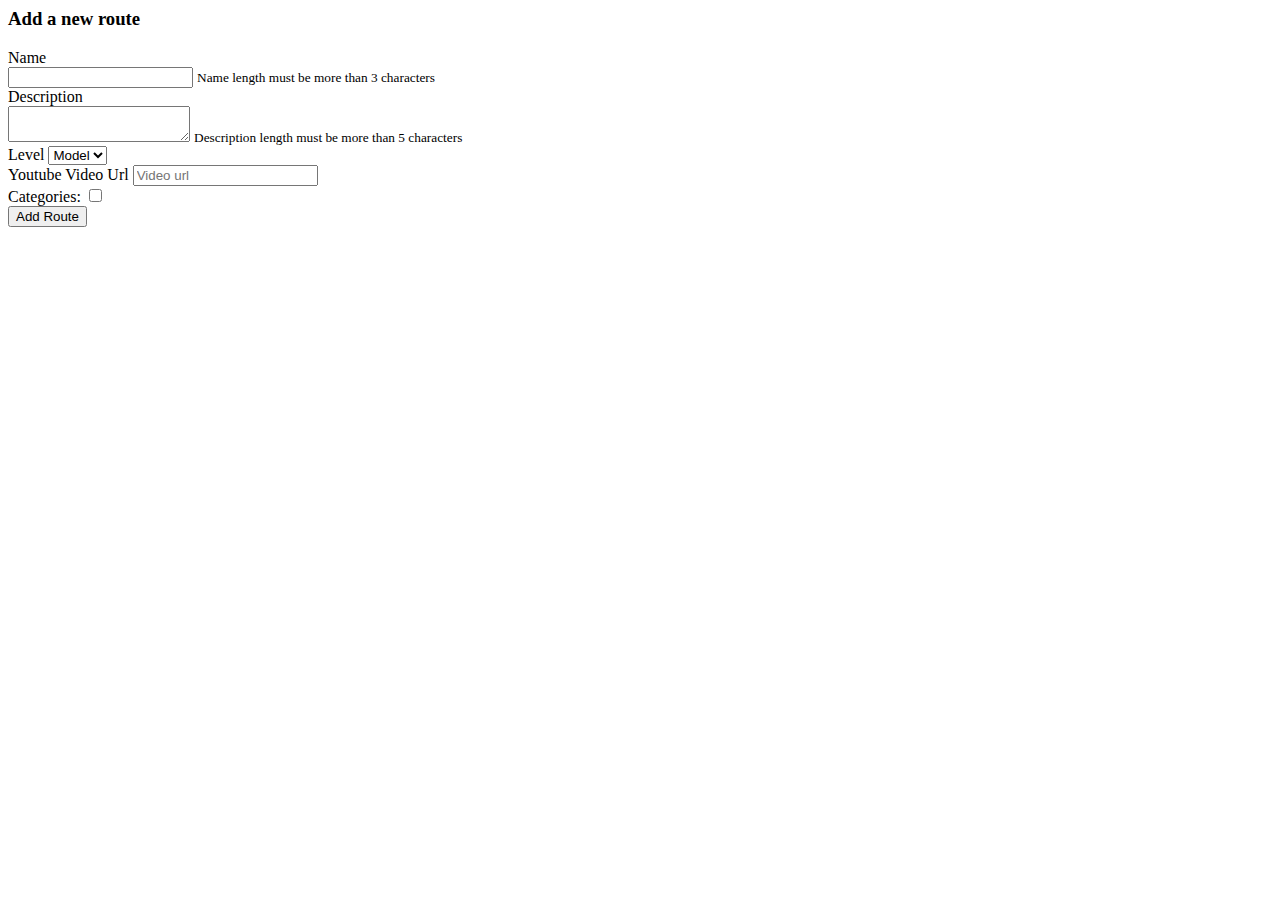
==== src/main/resources/templates/add-route.html @ 22919b74 "First All Features Working Stable Version. Open to improvement!" ====
<html lang="en"
      xmlns:th="http://www.thymeleaf.org"
      xmlns:sec="http://www.thymeleaf.org/extras/spring-security">
<head>
    <title>Pathfinder</title>
    <th:block th:replace="~{fragments/head.html}"/>
</head>
<body>
<div class="wrapper">
    <th:block th:replace="~{fragments/header.html}"/>
<div class="row justify-content-center ">
    <form id="add-route-form" class="w-50 rounded text-white mt-5"
          th:action="@{/routes/add}"
          th:method="post"
          th:object="${route}">

        <h3 class="border-left border-light pl-2">Add a new route</h3>
        <div>
            <div class="form-group">
                <label for="inputName" class="col-form-label ">Name</label>
            </div>
            <div class="form-group">
                <input th:field="*{name}"
                       required minlength="5" maxlength="20"
                       type="text"
                       id="inputName"
                       class="form-control"
                       aria-describedby="inputNameError">
                <small id="inputNameError"
                       class="invalid-feedback bg-danger rounded">Name length must be more than 3 characters
                </small>
            </div>
        </div>
        <div>
            <div class="form-group">
                <label for="inputDescription" class="col-form-label ">Description</label>
            </div>
            <div class="form-group">
                    <textarea name="description" 
                              required minlength="5"
                              id="inputDescription"
                              class="form-control"
                              aria-describedby="inputDescriptionError"></textarea>
                <small id="inputDescriptionError"
                       class="invalid-feedback  form-text bg-danger rounded">Description length must be more than 5
                    characters</small>
            </div>
        </div>
<!--        <div>-->
<!--            <div class="form-group">-->
<!--                <label for="inputGpx" class="col-form-label ">GPX Coordinates</label>-->
<!--            </div>-->
<!--            <div class="form-group">-->
<!--                <input type="file" name="gpxCoordinates"-->
<!--					   required-->
<!--                       id="inputGpx"-->
<!--                       class="form-control-file"-->
<!--                       aria-describedby="inputGpxError">-->
<!--                <small id="inputGpxError"-->
<!--                       class="invalid-feedback  form-text bg-danger rounded">Must be valid GPX Coordinates</small>-->
<!--            </div>-->
<!--        </div>-->
        <div>
            <div class="form-group">
                <label for="level">Level</label>
                <select th:field="*{level}" id="level" class="custom-select">
<!--                    <option value="BEGINNER" selected>BEGINNER</option>-->
                    <option
                            th:each="level : ${levels}"
                            th:text="${level.name}"
                            th:value="${level.name()}"
                            th:selected="${level.name() == level}">Model
                    </option>
                </select>
            </div>
        </div>
        <div>

            <div class="form-group">
                <label for="videoUrl">Youtube Video Url</label>
                <input th:field="*{videoURL}" id="videoUrl" type="text"
                       class="form-control" placeholder="Video url">
            </div>
       </div>
<!--        <div>-->
<!--            <div class="form-group">-->
<!--                <label for="inputPictures" class="col-form-label ">Pictures (URLs)</label>-->
<!--            </div>-->
<!--            <div class="form-group">-->
<!--                    <textarea th:field="*{pictures}"-->
<!--                              required minlength="5"-->
<!--                              placeholder="Please separate URLs with NEW LINE (Enter)!"-->
<!--                              id="inputPictures"-->
<!--                              class="form-control"-->
<!--                              aria-describedby="inputDescriptionError"></textarea>-->
<!--                <small id="inputPicturesError"-->
<!--                       class="invalid-feedback  form-text bg-danger rounded">You should add minimum 1 url!</small>-->
<!--            </div>-->
<!--        </div>-->
        <div>
            <div class="form-group p-3">
                <label class="p-2" for="categories">Categories:</label>
                <input th:each="category : ${categories}" class="m-3" type="checkbox" th:field="*{categories}" id="categories"
                       th:value="${category.name()}" th:text="${category.name()}">
				<br>
            </div>
        </div>

        <div class="d-flex justify-content-center mt-4">
            <button class="btn btn-primary btn-block w-50" type="submit">Add Route</button>
        </div>

    </form>
</div>
    <th:block th:replace="~{fragments/footer.html}"/>
</body>
</html>
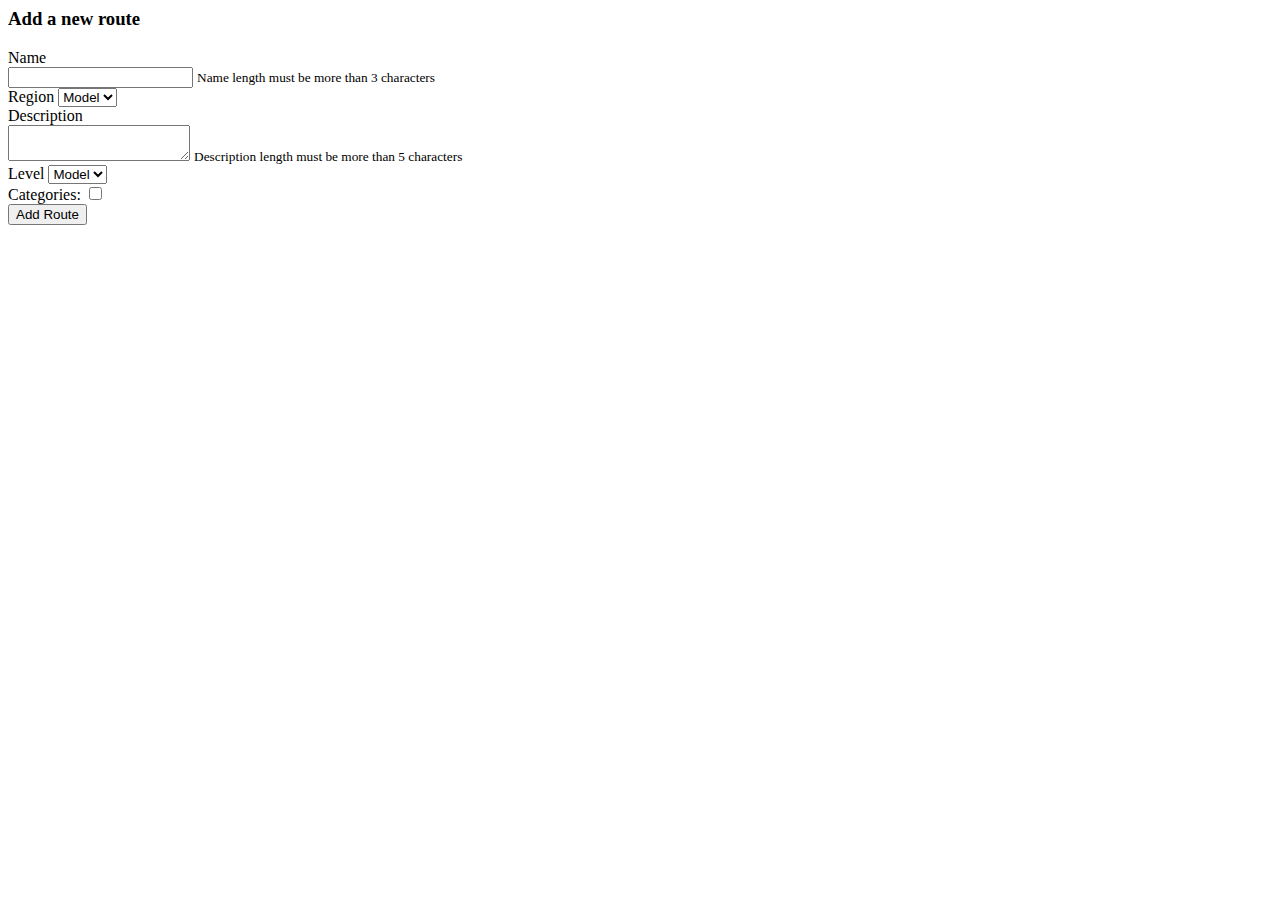
==== commit 63cfd214: "JS changes for better UI" ====
--- a/src/main/resources/templates/add-route.html
+++ b/src/main/resources/templates/add-route.html
@@ -29,6 +29,19 @@
                 <small id="inputNameError"
                        class="invalid-feedback bg-danger rounded">Name length must be more than 3 characters
                 </small>
+            </div>
+        </div>
+        <div>
+            <div class="form-group">
+                <label for="level">Region</label>
+                <select th:field="*{region}" id="region" class="custom-select">
+                    <!--                    <option value="BEGINNER" selected>BEGINNER</option>-->
+                    <option
+                            th:each="region : ${regions}"
+                            th:text="${region}"
+                            th:value="${region}">Model
+                    </option>
+                </select>
             </div>
         </div>
         <div>
@@ -74,14 +87,6 @@
                 </select>
             </div>
         </div>
-        <div>
-
-            <div class="form-group">
-                <label for="videoUrl">Youtube Video Url</label>
-                <input th:field="*{videoURL}" id="videoUrl" type="text"
-                       class="form-control" placeholder="Video url">
-            </div>
-       </div>
 <!--        <div>-->
 <!--            <div class="form-group">-->
 <!--                <label for="inputPictures" class="col-form-label ">Pictures (URLs)</label>-->
